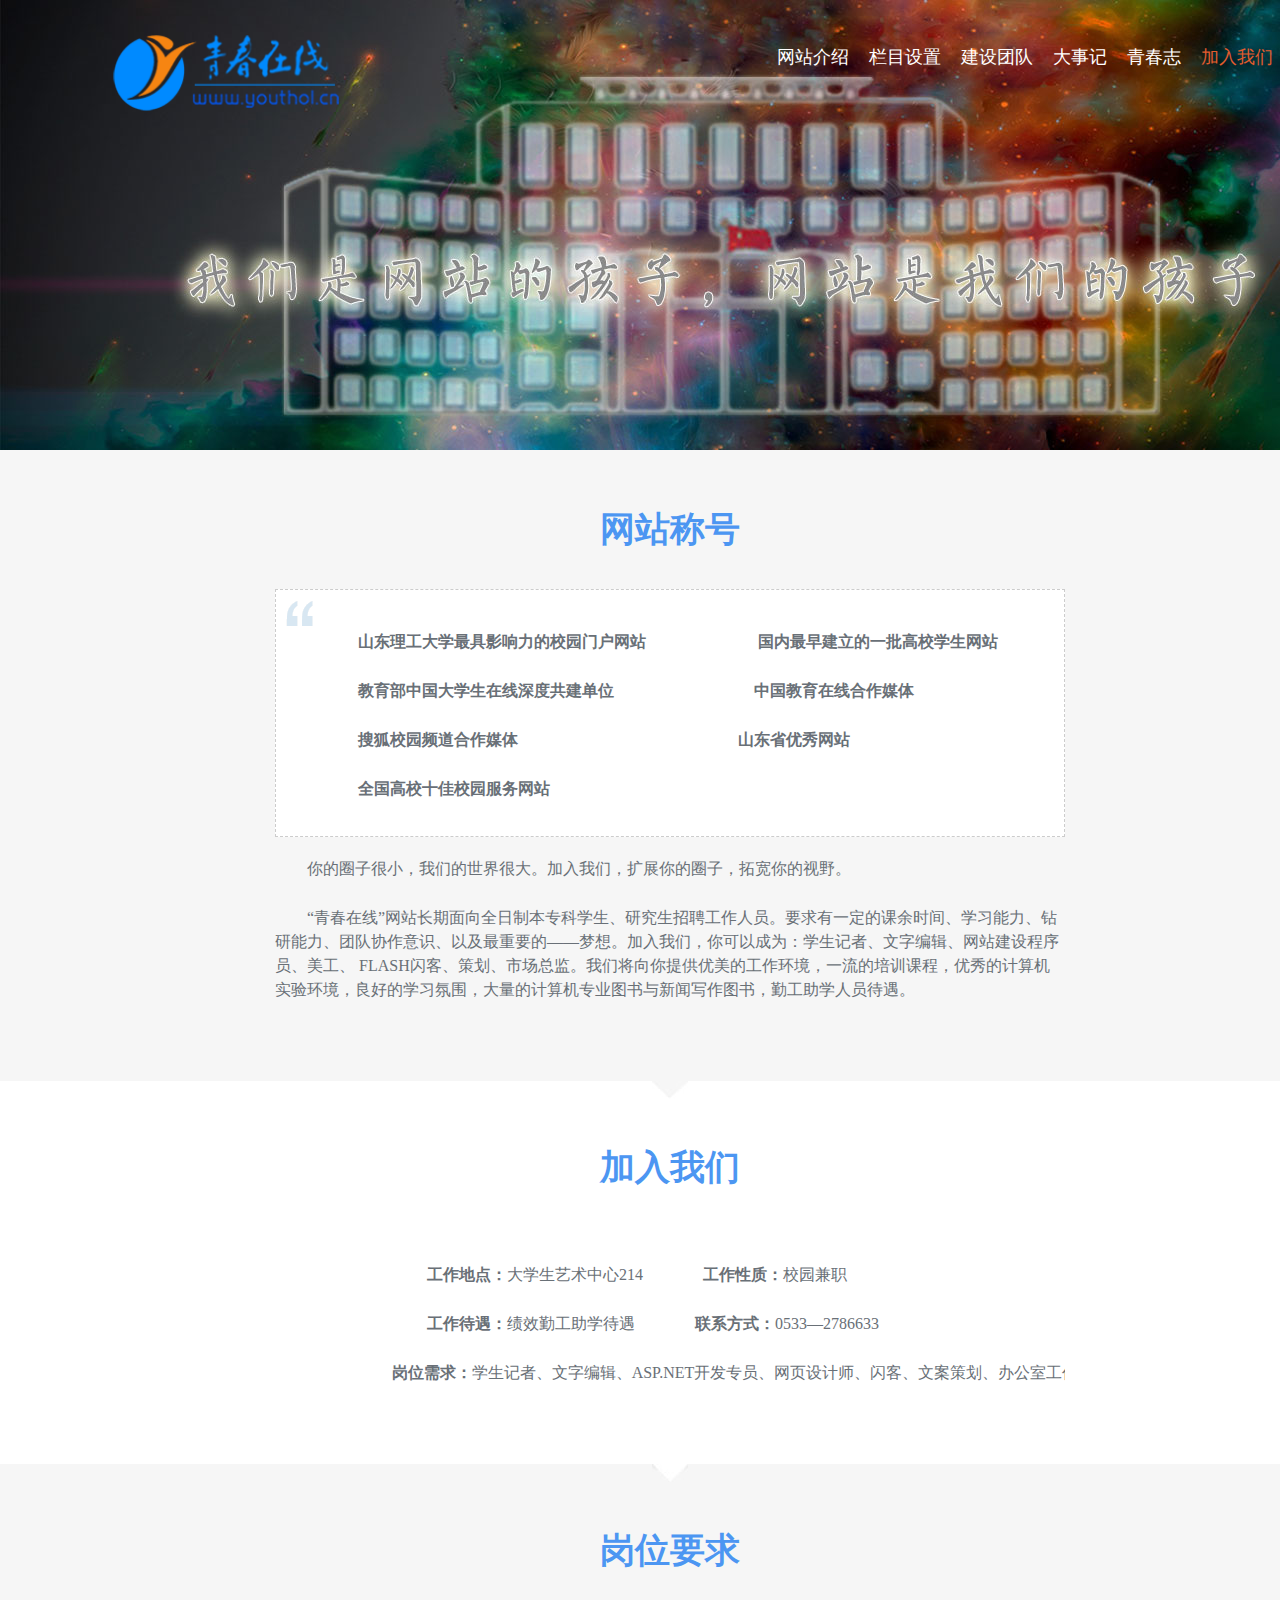
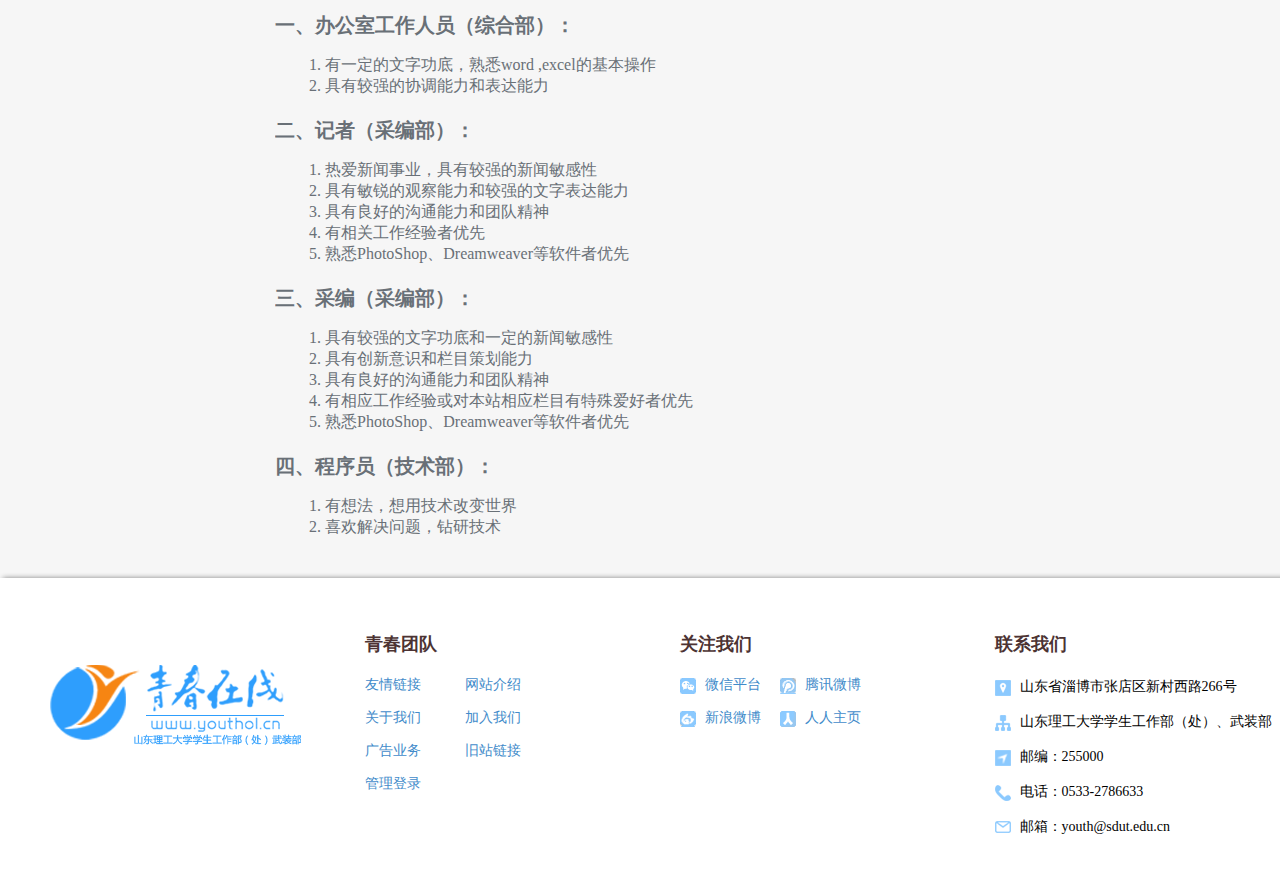
==== joinus.html @ 36d68571 "first commit" ====
<!DOCTYPE html>
<html lang="en">

<head>
    <meta charset="UTF-8">
    <title>关于我们-加入我们</title>
    <meta name="viewport" content="width=device-width">
    <link rel="stylesheet" type="text/css" href="css/common.css">
    <link rel="stylesheet" type="text/css" href="css/jieshao.css">
    <link rel="stylesheet" type="text/css" href="css/join.css">
    <link rel="stylesheet" type="text/css" href="css/jquery.webui-popover.min.css">
    <link rel="stylesheet" type="text/css" href="css/footer.css">
    <script src="js/jquery-1.11.3.min.js"></script>
    <script src="js/jquery.webui-popover.min.js"></script>
</head>

<body>
    <div class="head">
        <div class="logo">
            <a href="http://www.youthol.cn">
                <img src="images/logo.png" height="76" width="226">
            </a>
        </div>
        <div class="nav">
            <ul>
                <li><a href="index.html">网站介绍</a></li>
                <li><a href="lanmu.html">栏目设置</a></li>
                <li><a href="jianshe.html">建设团队</a></li>
                <li><a href="timeline.html">大事记</a></li>
                <li><a href="http://youthol.cn/hello/qcz/index.aspx">青春志</a></li>
                <li><a href="joinus.html" class="active">加入我们</a></li>
            </ul>
        </div>
    </div>
    <div class="content">
        <div class="content-con">
            <h1 align="center">网站称号</h1>
            <br>
            <br>
            <blockquote>
                <p>
                    <b>山东理工大学最具影响力的校园门户网站</b>&nbsp;&nbsp;&nbsp;&nbsp;&nbsp;&nbsp;&nbsp;&nbsp;&nbsp;&nbsp;&nbsp;&nbsp;&nbsp;&nbsp;&nbsp;&nbsp;&nbsp;&nbsp;&nbsp;&nbsp;&nbsp;&nbsp;&nbsp;&nbsp;&nbsp;&nbsp;&nbsp;&nbsp;<b>国内最早建立的一批高校学生网站</b>
                </p>
                <p>
                    <b>教育部中国大学生在线深度共建单位</b>&nbsp;&nbsp;&nbsp;&nbsp;&nbsp;&nbsp;&nbsp;&nbsp;&nbsp;&nbsp;&nbsp;&nbsp;&nbsp;&nbsp;&nbsp;&nbsp;&nbsp;&nbsp;&nbsp;&nbsp;&nbsp;&nbsp;&nbsp;&nbsp;&nbsp;&nbsp;&nbsp;&nbsp;&nbsp;&nbsp;&nbsp;&nbsp;&nbsp;&nbsp;&nbsp;<b>中国教育在线合作媒体</b>
                </p>
                <p>
                    <b>搜狐校园频道合作媒体</b>&nbsp;&nbsp;&nbsp;&nbsp;&nbsp;&nbsp;&nbsp;&nbsp;&nbsp;&nbsp;&nbsp;&nbsp;&nbsp;&nbsp;&nbsp;&nbsp;&nbsp;&nbsp;&nbsp;&nbsp;&nbsp;&nbsp;&nbsp;&nbsp;&nbsp;&nbsp;&nbsp;&nbsp;&nbsp;&nbsp;&nbsp;&nbsp;&nbsp;&nbsp;&nbsp;&nbsp;&nbsp;&nbsp;&nbsp;&nbsp;&nbsp;&nbsp;&nbsp;&nbsp;&nbsp;&nbsp;&nbsp;&nbsp;&nbsp;&nbsp;&nbsp;&nbsp;&nbsp;&nbsp;&nbsp;<b>山东省优秀网站</b>
                </p>
                <p>
                    <b>全国高校十佳校园服务网站</b>
                </p>
            </blockquote>
            <p>
                你的圈子很小，我们的世界很大。加入我们，扩展你的圈子，拓宽你的视野。
            </p>
            <p>
                “青春在线”网站长期面向全日制本专科学生、研究生招聘工作人员。要求有一定的课余时间、学习能力、钻研能力、团队协作意识、以及最重要的——梦想。加入我们，你可以成为：学生记者、文字编辑、网站建设程序员、美工、 FLASH闪客、策划、市场总监。我们将向你提供优美的工作环境，一流的培训课程，优秀的计算机实验环境，良好的学习氛围，大量的计算机专业图书与新闻写作图书，勤工助学人员待遇。
            </p>
        </div>
        <br>
        <br>
        <br>
    </div>
    <div class="trigon-1"></div>
    <div class="content bgcolor">
        <div class="content-con margin-reduce">
            <h1 align="center">加入我们</h1>
            <br>
            <br>
            <div class="introduce" style="width:920px;">
                <br>
                <br>
                <p style="margin-left: 120px;">
                    <b>工作地点：</b>大学生艺术中心214&nbsp;&nbsp;&nbsp;&nbsp;&nbsp;&nbsp;&nbsp;&nbsp;&nbsp;&nbsp;&nbsp;&nbsp;&nbsp;&nbsp;
                    <b>工作性质：</b>校园兼职
                </p>
                <p style="margin-left: 120px;">
                    <b>工作待遇：</b>绩效勤工助学待遇&nbsp;&nbsp;&nbsp;&nbsp;&nbsp;&nbsp;&nbsp;&nbsp;&nbsp;&nbsp;&nbsp;&nbsp;&nbsp;&nbsp;
                    <b>联系方式：</b>0533—2786633
                </p>
                <p align="center">
                    <b>岗位需求：</b>学生记者、文字编辑、ASP.NET开发专员、网页设计师、闪客、文案策划、办公室工作人员
                </p>
            </div>
        </div>
        <br>
        <br>
        <br>
    </div>
    <div class="trigon-2"></div>
    <div class="content">
        <div class="content-con margin-reduce">
            <h1 align="center">岗位要求</h1>
            <br>
            <br>
            <p class="bigfont no-text-indent no-margin-bottom">
                <b>一、办公室工作人员（综合部）：</b>
            </p>
            <ol class="list">
                <li>有一定的文字功底，熟悉word ,excel的基本操作</li>
                <li>具有较强的协调能力和表达能力</li>
            </ol>
            <br>
            <p class="bigfont no-text-indent no-margin-bottom">
                <b>二、记者（采编部）：</b>
            </p>
            <ol class="list">
                <li>热爱新闻事业，具有较强的新闻敏感性</li>
                <li>具有敏锐的观察能力和较强的文字表达能力</li>
                <li>具有良好的沟通能力和团队精神</li>
                <li>有相关工作经验者优先</li>
                <li>熟悉PhotoShop、Dreamweaver等软件者优先</li>
            </ol>
            <br>
            <p class="bigfont no-text-indent no-margin-bottom">
                <b>三、采编（采编部）：</b>
            </p>
            <ol class="list">
                <li>具有较强的文字功底和一定的新闻敏感性</li>
                <li>具有创新意识和栏目策划能力</li>
                <li>具有良好的沟通能力和团队精神</li>
                <li>有相应工作经验或对本站相应栏目有特殊爱好者优先</li>
                <li>熟悉PhotoShop、Dreamweaver等软件者优先</li>
            </ol>
            <br>
             <p class="bigfont no-text-indent no-margin-bottom">
                <b>四、程序员（技术部）：</b>
            </p>
            <ol class="list">
                <li>有想法，想用技术改变世界</li>
                <li>喜欢解决问题，钻研技术</li>
            </ol>
           
        </div>
    </div>
    
    <div id="largeContent" style="display:none;">
        <!--校内友情链接-->
        <div class="xiaonei">
            <ul>
                <li><a href="http://www.sdut.edu.cn/" target="_blank">山东理工大学</a></li>
                <li><a href="http://jwch.sdut.edu.cn/" target="_blank">教务处</a></li>
                <li><a href="http://yjsh.sdut.edu.cn/index.html" target="_blank">研究生处</a></li>
                <li><a href="http://dag.sdut.edu.cn/" target="_blank">档案馆</a></li>
                <li><a href="http://news.sdut.edu.cn/" target="_blank">山东理工大学报</a></li>
                <li><a href="http://lgrt.sdut.edu.cn/Default.aspx" target="_blank">校广播电视台</a></li>
                <li><a href="http://lgjy.sdut.edu.cn/" target="_blank">理工家园</a></li>
                <li><a href="http://lgwindow.sdut.edu.cn/" target="_blank">理工视窗</a></li>
                <li><a href="http://lgqn.sdut.edu.cn/" target="_blank">理工青年</a></li>
                <li><a href="http://www.wdou.cn/" target="_blank">网兜网</a></li>
                <li><a href="http://xy.sdut.edu.cn/" target="_blank">校友网</a></li>
                <li style="display:none"><a href="http://youthol.top/" target="_blank" name="绿岛之北 青春之美">绿岛之北 青春之美</a></li>
            </ul>
        </div>
        <!--校外友情链接-->
        <div class="xiaowai">
            <ul>
                <li><a href="http://www.univs.cn/" target="_blank">中国大学生在线</a></li>
                <li><a href="http://www.eol.cn/" target="_blank">中国教育在线</a></li>
                <li><a href="http://www.cyol.net/" target="_blank">中青在线</a></li>
                <li><a href="http://www.youth.cn/" target="_blank">中国青年网</a></li>
                <li><a href="http://www.sdxxgqt.com/" target="_blank">省学联</a></li>
                <li><a href="http://www.gfbzb.gov.cn/" target="_blank">全国征兵网</a></li>
            </ul>
        </div>
    </div>
    <div class="footer">
        <div class="cont">
            <div class="entry-con">
                <a href="http://www.youthol.cn">
                    <img src="images/logo2.png" height="80" width="251">
                </a>
            </div>
            <div class="entry-con">
                <h3 class="titl">青春团队</h3>
                <ul>
                    <li>
                        <a href="javascript:void(0);" target="_blank" id="youqing">友情链接</a>
                    </li>
                    <li>
                        <a href="http://youthol.cn/guanyu/jieshao.html" target="_blank">网站介绍</a>
                    </li>
                    <li>
                        <a href="http://youthol.cn/guanyu/jieshao.html" target="_blank">关于我们</a>
                    </li>
                    <li>
                        <a href="http://youthol.cn/guanyu/jiaru.html" target="_blank">加入我们</a>
                    </li>
                    <li>
                        <a href="http://youthol.cn/topic/aboutus/ggyw.html" target="_blank">广告业务</a>
                    </li>
                    <li>
                        <a href="http://youthol.cn/hello/old.aspx" target="_blank">旧站链接</a>
                    </li>
                    <li>
                        <a href="http://youthol.cn/youthpages/mobileLoginbar.aspx" target="_blank">管理登录</a>
                    </li>
                </ul>
            </div>
            <div class="entry-con">
                <h3 class="titl">关注我们</h3>
                <ul>
                    <li id="weixin">
                        <a href="http://weixin.sogou.com/gzh?openid=oIWsFtxqw8JlpI_wckxW0fnvNBZw" target="_blank">
                            <span class="footericon weixin"></span> 微信平台
                        </a>
                    </li>
                    <li>
                        <a href="http://t.qq.com/youthol-cn" target="_blank">
                            <span class="footericon tweibo"></span> 腾讯微博
                        </a>
                    </li>
                    <li>
                        <a href="http://weibo.com/p/1006062133884844" target="_blank">
                            <span class="footericon xweibo"></span> 新浪微博
                        </a>
                    </li>
                    <li>
                        <a href="http://page.renren.com/601550596" target="_blank">
                            <span class="footericon renren"></span> 人人主页
                        </a>
                    </li>
                </ul>
            </div>
            <div class="entry-con">
                <h3 class="titl">联系我们</h3>
                <ul>
                    <li>
                        <span class="footericon address"></span> 山东省淄博市张店区新村西路266号
                    </li>
                    <li>
                        <span class="footericon belong"></span> 山东理工大学学生工作部（处）、武装部
                    </li>
                    <li>
                        <span class="footericon postcode"></span> 邮编：255000
                    </li>
                    <li>
                        <span class="footericon telephone"></span> 电话：0533-2786633
                    </li>
                    <li>
                        <span class="footericon email"></span> 邮箱：youth@sdut.edu.cn
                    </li>
                </ul>
            </div>
        </div>
    </div>
    <script type="text/javascript">
    $(function() {
        /*
          footer
        */
        $('#weixin').webuiPopover({
            trigger: 'hover',
            title: '扫描二维码关注“青春在线”',
            content: '<img src="http://www.youthol.cn/hello/img/wxcode.jpg" />',
            animation: 'pop',
            multi: false,
            closeable: true
        });

        var largeContent = $('#largeContent').html();
        $('#youqing').webuiPopover({
            trigger: 'hover',
            title: '友情链接',
            content: largeContent,
            width: "50%",
            height: "150",
            placement: 'right',
            animation: 'pop',
            multi: false,
            closeable: true,
            type: 'html'
        });

    });
    </script>
</body>

</html>
---- css/common.css ----
*{
	margin: 0;
	padding: 0;
}
body{
	font-family: "Comic Sans MS", cursive, "Microsoft Yahei";
	/*background-color: #f6f6f6;*/
}
a{
	text-decoration: none;
}
img{
	border: 0;
}
p{
	line-height: 1.5em;
}
.head{
	width: 100%;
	height: 450px;
	background: url(../images/banner.jpg) no-repeat;
	min-width: 1340px;
	/*background-size: cover;*/
	overflow: hidden;
}
.logo{
	float: left;
	margin-left: 113px;
	margin-top: 35px;
	
}
.nav{
	margin-top: 35px;
	margin-right: 57px;	
	float: right;
	color: #fff;
}
.nav li{
	list-style: none;
	float: left;
	padding: 10px;
	color: #fff;
}
.nav li a{
	color: #fff;
	font-size: 18px;
}
.nav li a:hover{
	color: #e25c2d;
	font-size: 20px;
}
a.active{
	color: #e25c2d!important;
}
a.color{
	color: #3333ff;
}
a.color:hover{
	text-decoration: underline;
}
/**/
.clearfix{
	clear: both;
}
/**/
hr{
	margin-left: 35px;
    width: 600px;
    border-top: 4px solid #eee;
    border-left: 0;
    border-radius: 2px;
}
p.indentation{
	text-indent: 2em;
}
p.doubleindentation{
	text-indent: 4em;
}
.title{
	color: #e92b2b;
}
.footer{
    width: 100%;
    height: auto;
    margin-top: 40px;
    background: #FFF;
    padding-bottom: 50px;
    -moz-box-shadow: 0px -3px 5px -3px #828282;
    -webkit-box-shadow: 0px -3px 5px -3px #828282;
    -o-box-shadow: 0px -3px 5px -3px #828282;
    box-shadow: 0px -3px 5px -3px #828282;
    overflow: hidden;
    min-width: 1340px;
}
.cont{
    width: 1260px;
    margin: 0 auto;
    padding-left: 10px;
    padding-right: 10px;
    overflow: hidden;
}
.entry-con{
    width: 295px;
    float: left;
    padding-left: 10px;
    padding-right: 10px;
}
.footer .cont  div:nth-child(1) {
    margin-top: 87px;
}
.footer .cont  div:nth-child(n+2) {
    margin-top: 54px;
}
.footer .titl{
    font-size: 18px;
    color: #4C3333;
}
.footer .cont  div:nth-child(n+1) ul {
    height: auto;
    margin-top: 5px;
    list-style: none;
}
.footer .cont  div:nth-child(n+1) ul li{
    width: 100px;
    height: auto;
    float: left;
    font-size: 14px;
    margin-top: 15px;
    cursor: pointer;
    -webkit-transition: all 0.1s ease-in-out;
    -moz-transition: all 0.1s ease-in-out;
    -ms-transition: all 0.1s ease-in-out;
    -o-transition: all 0.1s ease-in-out;
    transition: all 0.1s ease-in-out;
    list-style: none;
}
.footer .cont  div:nth-child(n+1) ul li a{
    color: #428bca;
}
.footer .cont  div:nth-child(n+1) ul li a:hover{
    margin-left: -3px;
    -webkit-transition: all 0.3s ease-in-out;
    -moz-transition: all 0.3s ease-in-out;
    -ms-transition: all 0.3s ease-in-out;
    -o-transition: all 0.3s ease-in-out;
    transition: all 0.3s ease-in-out;
}
.footer .footericon{
    display: inline-block;
    width: 16px;
    height: 16px;
    background-image: url(../images/footer.png);
    background-repeat: no-repeat;
    background-position: 0px 0px;
    vertical-align: middle;
    padding-right: 5px;
}
.footer .tweibo {
    background-position: 0px -47px;
}
.footer .xweibo {
    background-position: 0px -16px;
}
.footer .renren {
    background-position: 0px -31px;
}
.footer .cont  div:nth-last-child(1) ul li {
    width: 100%;
    height: auto;
    float: left;
    font-family: "微软雅黑";
    font-size: 14px;
    margin-top: 15px;
    padding-top: 2px;
    vertical-align: middle;
}
.footer .cont  div:nth-last-child(1) ul li:hover{
    margin-left: -3px;
    -webkit-transition: all 0.3s ease-in-out;
    -moz-transition: all 0.3s ease-in-out;
    -ms-transition: all 0.3s ease-in-out;
    -o-transition: all 0.3s ease-in-out;
    transition: all 0.3s ease-in-out;
}

.footer .address {
    background-position: 0px -62px;
}
.footer .belong {
    background-position: 0px -78px;
}
.footer .postcode {
    background-position: 0px -94px;
}
.footer .telephone {
    background-position: 0px -110px;
}
.footer .email {
    background-position: 0px -126px;
}
.webui-popover-content .xiaonei, .webui-popover-content .xiaowai {
    height: 60px;
}
.webui-popover-content ul li {
    float: left;
    padding: 3px 8px;
}
.xiaowai ul li a,.xiaonei ul  li a{
    color: #428bca;  
    font-size: 14px;
    
}
.xiaowai ul li a:hover,.xiaonei ul  li a:hover{
    color: #fff;
    background-color: #b87133;
}
.webui-popover-content ul li{
    list-style: none;
}

/*放到最后布局正常*/
.logo a img:hover,.entry-con a img:hover{
    -webkit-animation: tada 1s .2s ease both;
    -moz-animation: tada 1s .2s ease both;}
    @-webkit-keyframes tada{0%{-webkit-transform:scale(1);}
    10%, 20%{-webkit-transform:scale(0.9) rotate(-3deg);}
    30%, 50%, 70%, 90%{-webkit-transform:scale(1.1) rotate(3deg);}
    40%, 60%, 80%{-webkit-transform:scale(1.1) rotate(-3deg);}
    100%{-webkit-transform:scale(1) rotate(0);}}
    @-moz-keyframes tada{0%{-moz-transform:scale(1);}
    10%, 20%{-moz-transform:scale(0.9) rotate(-3deg);}
    30%, 50%, 70%, 90%{-moz-transform:scale(1.1) rotate(3deg);}
    40%, 60%, 80%{-moz-transform:scale(1.1) rotate(-3deg);}
    100%{-moz-transform:scale(1) rotate(0);}}
}
---- css/jieshao.css ----
.content {
    width: 100%;
    background-color: #f6f6f6;
    overflow: hidden;
    min-width: 1340px;
}

.content-con {
    width: 790px;
    margin: 56px auto 0 auto;
    overflow: hidden;
    color: #697077;
}

.content-con h1 {
    color: #4c96f2;
    font-size: 35px;
}

.content-con p {
    text-indent: 2em;
    margin-bottom: 25px;
}

.trigon-1 {
    width: 100%;
    height: 18px;
    background: url(../images/trigon.jpg) no-repeat center center;
    background-color: #fff;
    min-width: 1340px;
}

.video {
    float: left;
    /*width: 330px;
	height: 260px;*/
    /*background-color: red;*/
}

.bgcolor {
    background-color: #fff;
}

.margin-reduce {
    margin: 45px auto 0 auto;
}

.introduce {
    float: left;
    /*width: 620px;
	margin-left: 40px;*/
}

.introduce p {
    text-indent: 2em;
}

.trigon-2 {
    width: 100%;
    height: 18px;
    background: url(../images/trigon2.jpg) no-repeat center center;
    background-color: #f6f6f6;
    min-width: 1340px;
}

.no-text-indent {
    text-indent: 0!important;
}

.dropdown {
    position: absolute;
    right: 486px;
    /* top: 6px;*/
    display: inline-block;
    padding: 6px 12px;
    top: -5px;
    font-size: 14px;
    font-weight: 400;
    /*line-height: 1.42857143;*/
    text-align: center;
    white-space: nowrap;
    vertical-align: middle;
    cursor: pointer;
    border: 1px solid transparent;
    border-radius: 4px;
    color: #fff;
    background-color: #5bc0de;
    border-color: #46b8da;
}
.bigfont {
    font-size: 20px;
}

.subbigfont {
    font-size: 18px;
}

ol.list {
    padding-left: 50px;
    padding-top: 15px;
}

.no-margin-bottom {
    margin-bottom: 0!important;
}
.article1 + [data-readmore-toggle],.article2 + [data-readmore-toggle],.article3 + [data-readmore-toggle],.article4 + [data-readmore-toggle]{
	color: #4c96f2;
	text-align: center;
	font-size: 24px;
}
.footer{
    width: 100%;
    height: auto;
    margin-top: 40px;
    background: #FFF;
    padding-bottom: 50px;
    -moz-box-shadow: 0px -3px 5px -3px #828282;
    -webkit-box-shadow: 0px -3px 5px -3px #828282;
    -o-box-shadow: 0px -3px 5px -3px #828282;
    box-shadow: 0px -3px 5px -3px #828282;
    overflow: hidden;
    min-width: 1340px;
}
.cont{
    width: 1260px;
    margin: 0 auto;
    padding-left: 10px;
    padding-right: 10px;
    overflow: hidden;
}
.entry-con{
    width: 295px;
    float: left;
    padding-left: 10px;
    padding-right: 10px;
}
.footer .cont  div:nth-child(1) {
    margin-top: 87px;
}
.footer .cont  div:nth-child(n+2) {
    margin-top: 54px;
}
.footer .titl{
    font-size: 18px;
    color: #4C3333;
}
.footer .cont  div:nth-child(n+1) ul {
    height: auto;
    margin-top: 5px;
    list-style: none;
}
.footer .cont  div:nth-child(n+1) ul li{
    width: 100px;
    height: auto;
    float: left;
    font-size: 14px;
    margin-top: 15px;
    cursor: pointer;
    -webkit-transition: all 0.1s ease-in-out;
    -moz-transition: all 0.1s ease-in-out;
    -ms-transition: all 0.1s ease-in-out;
    -o-transition: all 0.1s ease-in-out;
    transition: all 0.1s ease-in-out;
    list-style: none;
}
.footer .cont  div:nth-child(n+1) ul li a{
    color: #428bca;
}
.footer .cont  div:nth-child(n+1) ul li a:hover{
    margin-left: -3px;
    -webkit-transition: all 0.3s ease-in-out;
    -moz-transition: all 0.3s ease-in-out;
    -ms-transition: all 0.3s ease-in-out;
    -o-transition: all 0.3s ease-in-out;
    transition: all 0.3s ease-in-out;
}
.footer .footericon{
    display: inline-block;
    width: 16px;
    height: 16px;
    background-image: url(../images/footer.png);
    background-repeat: no-repeat;
    background-position: 0px 0px;
    vertical-align: middle;
    padding-right: 5px;
}
.footer .tweibo {
    background-position: 0px -47px;
}
.footer .xweibo {
    background-position: 0px -16px;
}
.footer .renren {
    background-position: 0px -31px;
}
.footer .cont  div:nth-last-child(1) ul li {
    width: 100%;
    height: auto;
    float: left;
    font-family: "微软雅黑";
    font-size: 14px;
    margin-top: 15px;
    padding-top: 2px;
    vertical-align: middle;
}
.footer .cont  div:nth-last-child(1) ul li:hover{
    margin-left: -3px;
    -webkit-transition: all 0.3s ease-in-out;
    -moz-transition: all 0.3s ease-in-out;
    -ms-transition: all 0.3s ease-in-out;
    -o-transition: all 0.3s ease-in-out;
    transition: all 0.3s ease-in-out;
}

.footer .address {
    background-position: 0px -62px;
}
.footer .belong {
    background-position: 0px -78px;
}
.footer .postcode {
    background-position: 0px -94px;
}
.footer .telephone {
    background-position: 0px -110px;
}
.footer .email {
    background-position: 0px -126px;
}
.webui-popover-content .xiaonei, .webui-popover-content .xiaowai {
    height: 60px;
}
.webui-popover-content ul li {
    float: left;
    padding: 3px 8px;
}
.xiaowai ul li a,.xiaonei ul  li a{
    color: #428bca;  
    font-size: 14px;
    
}
.xiaowai ul li a:hover,.xiaonei ul  li a:hover{
    color: #fff;
    background-color: #b87133;
}
.webui-popover-content ul li{
    list-style: none;
}
---- css/join.css ----
body{
	background-color: #f6f6f6;
}
blockquote{
	border-left: 4px solid #DDD;
   /* color: #777;*/
    background: url(../images/icon_quote_s.gif) #fff 10px 10px no-repeat;
    padding: 40px 0px 10px 50px;
    border: 1px dashed #ccc;
    margin-bottom: 20px;
}
---- css/footer.css ----
.footer{
    width: 100%;
    height: auto;
    margin-top: 40px;
    background: #FFF;
    padding-bottom: 50px;
    -moz-box-shadow: 0px -3px 5px -3px #828282;
    -webkit-box-shadow: 0px -3px 5px -3px #828282;
    -o-box-shadow: 0px -3px 5px -3px #828282;
    box-shadow: 0px -3px 5px -3px #828282;
    overflow: hidden;
    min-width: 1340px;
}
.cont{
    width: 1260px;
    margin: 0 auto;
    padding-left: 10px;
    padding-right: 10px;
    overflow: hidden;
}
.entry-con{
    width: 295px;
    float: left;
    padding-left: 10px;
    padding-right: 10px;
}
.footer .cont  div:nth-child(1) {
    margin-top: 87px;
}
.footer .cont  div:nth-child(n+2) {
    margin-top: 54px;
}
.footer .titl{
    font-size: 18px;
    color: #4C3333;
}
.footer .cont  div:nth-child(n+1) ul {
    height: auto;
    margin-top: 5px;
    list-style: none;
}
.footer .cont  div:nth-child(n+1) ul li{
    width: 100px;
    height: auto;
    float: left;
    font-size: 14px;
    margin-top: 15px;
    cursor: pointer;
    -webkit-transition: all 0.1s ease-in-out;
    -moz-transition: all 0.1s ease-in-out;
    -ms-transition: all 0.1s ease-in-out;
    -o-transition: all 0.1s ease-in-out;
    transition: all 0.1s ease-in-out;
    list-style: none;
}
.footer .cont  div:nth-child(n+1) ul li a{
    color: #428bca;
}
.footer .cont  div:nth-child(n+1) ul li a:hover{
    margin-left: -3px;
    -webkit-transition: all 0.3s ease-in-out;
    -moz-transition: all 0.3s ease-in-out;
    -ms-transition: all 0.3s ease-in-out;
    -o-transition: all 0.3s ease-in-out;
    transition: all 0.3s ease-in-out;
}
.footer .footericon{
    display: inline-block;
    width: 16px;
    height: 16px;
    background-image: url(../images/footer.png);
    background-repeat: no-repeat;
    background-position: 0px 0px;
    vertical-align: middle;
    padding-right: 5px;
}
.footer .tweibo {
    background-position: 0px -47px;
}
.footer .xweibo {
    background-position: 0px -16px;
}
.footer .renren {
    background-position: 0px -31px;
}
.footer .cont  div:nth-last-child(1) ul li {
    width: 100%;
    height: auto;
    float: left;
    font-family: "微软雅黑";
    font-size: 14px;
    margin-top: 15px;
    padding-top: 2px;
    vertical-align: middle;
}
.footer .cont  div:nth-last-child(1) ul li:hover{
    margin-left: -3px;
    -webkit-transition: all 0.3s ease-in-out;
    -moz-transition: all 0.3s ease-in-out;
    -ms-transition: all 0.3s ease-in-out;
    -o-transition: all 0.3s ease-in-out;
    transition: all 0.3s ease-in-out;
}

.footer .address {
    background-position: 0px -62px;
}
.footer .belong {
    background-position: 0px -78px;
}
.footer .postcode {
    background-position: 0px -94px;
}
.footer .telephone {
    background-position: 0px -110px;
}
.footer .email {
    background-position: 0px -126px;
}
.webui-popover-content .xiaonei, .webui-popover-content .xiaowai {
    height: 60px;
}
.webui-popover-content ul li {
    float: left;
    padding: 3px 8px;
}
.xiaowai ul li a,.xiaonei ul  li a{
    color: #428bca;  
    font-size: 14px;
    
}
.xiaowai ul li a:hover,.xiaonei ul  li a:hover{
    color: #fff;
    background-color: #b87133;
}
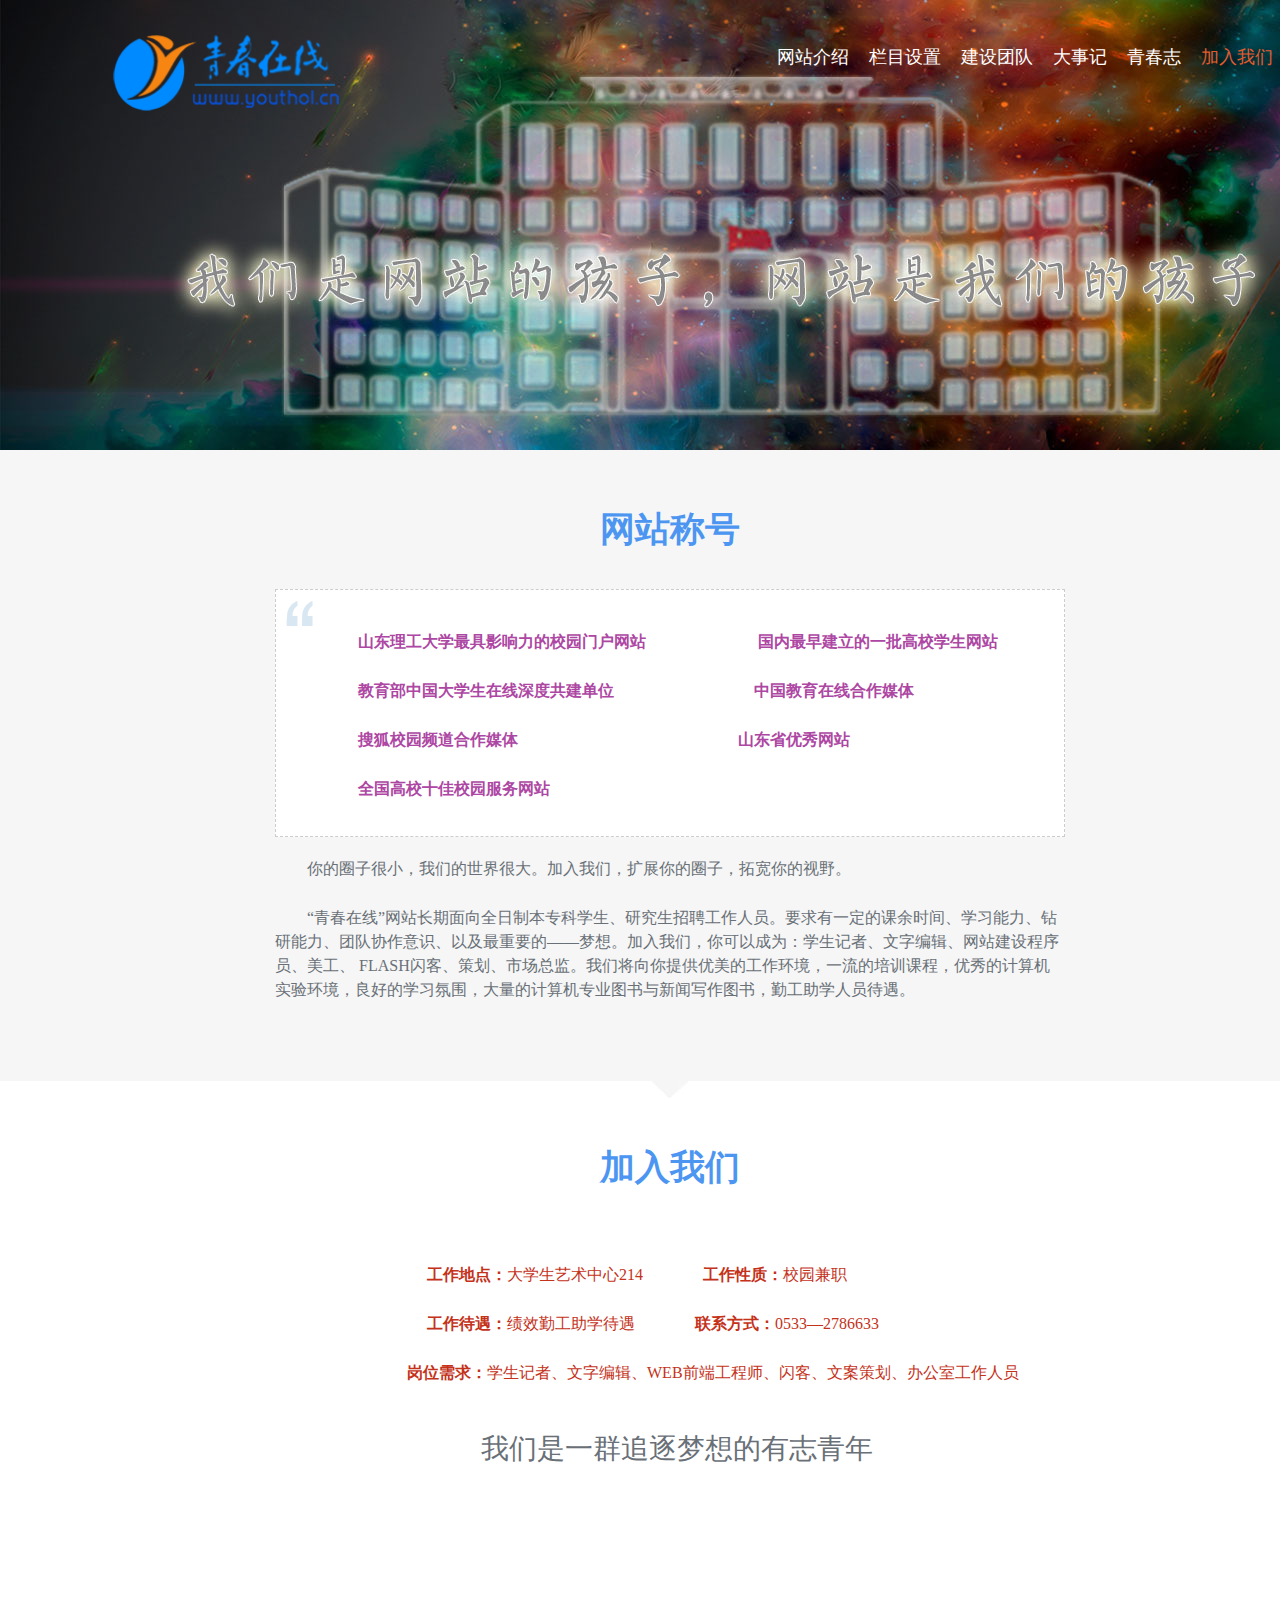
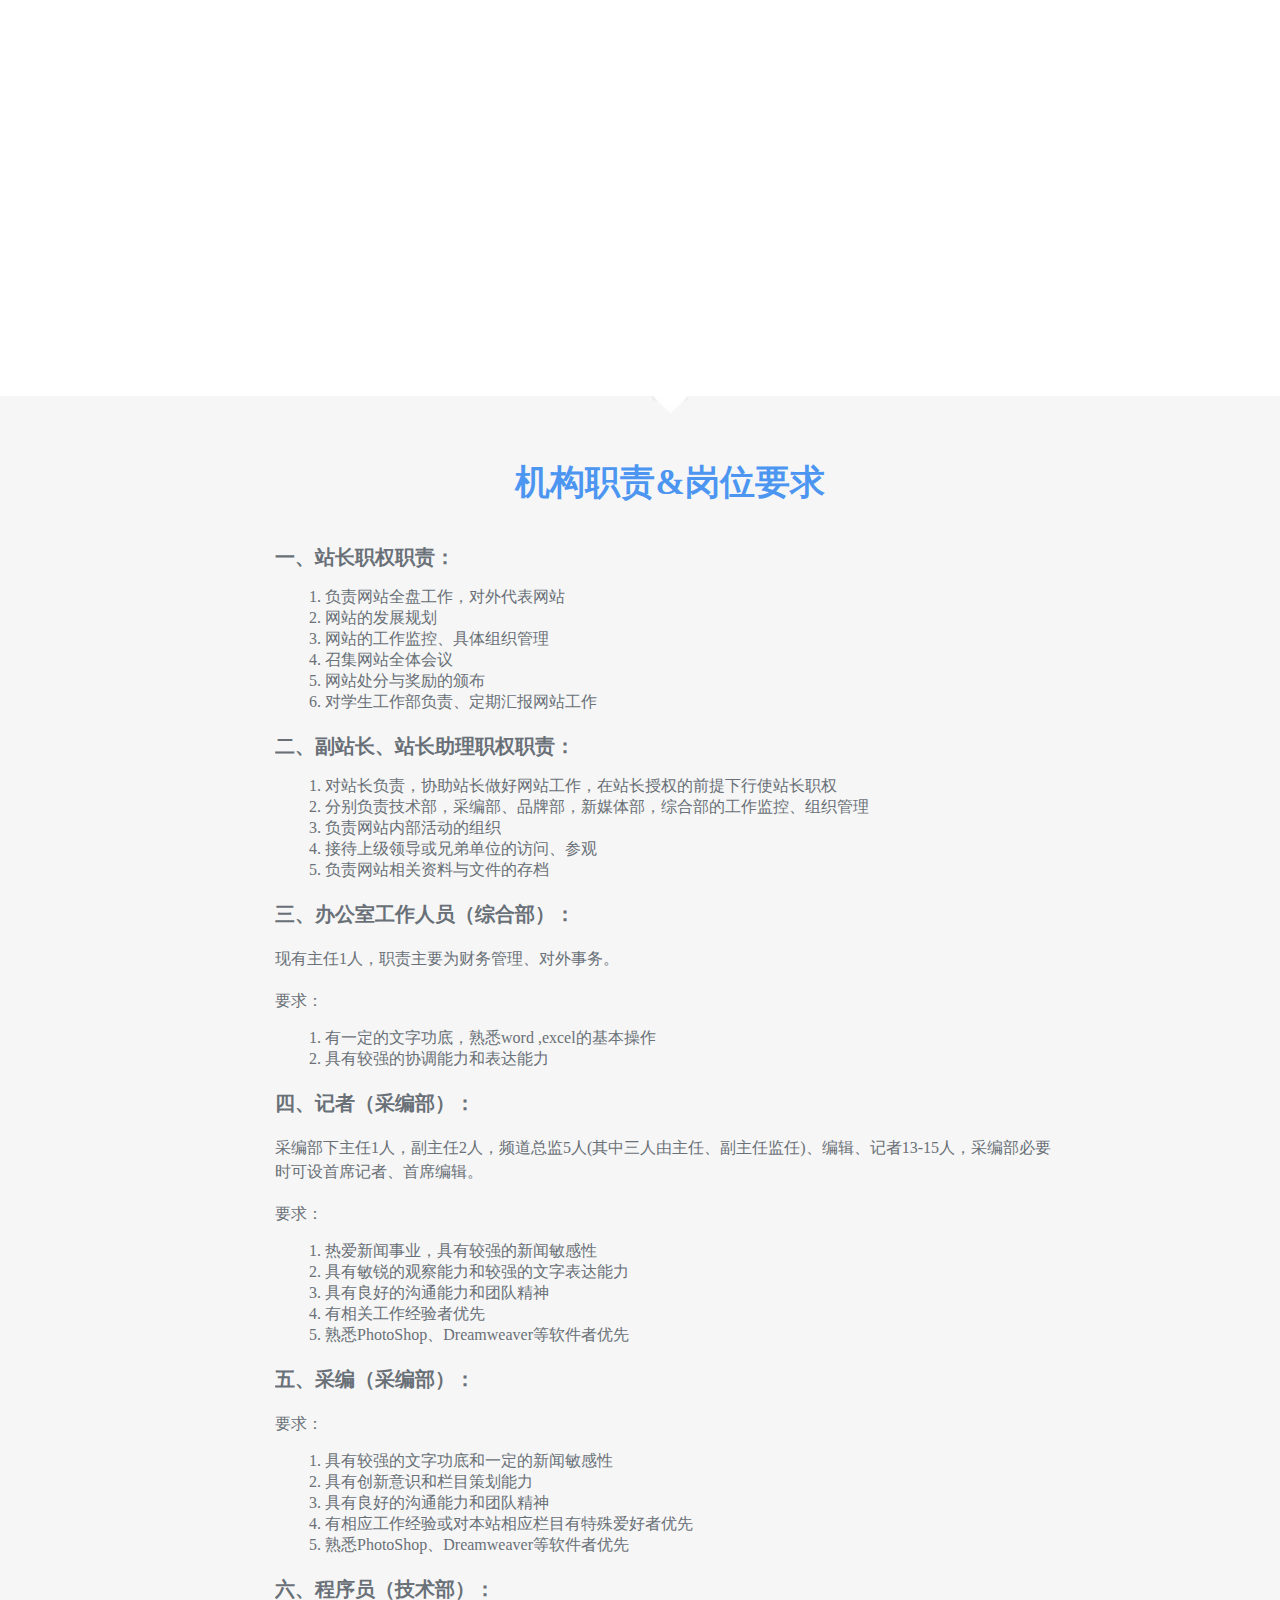
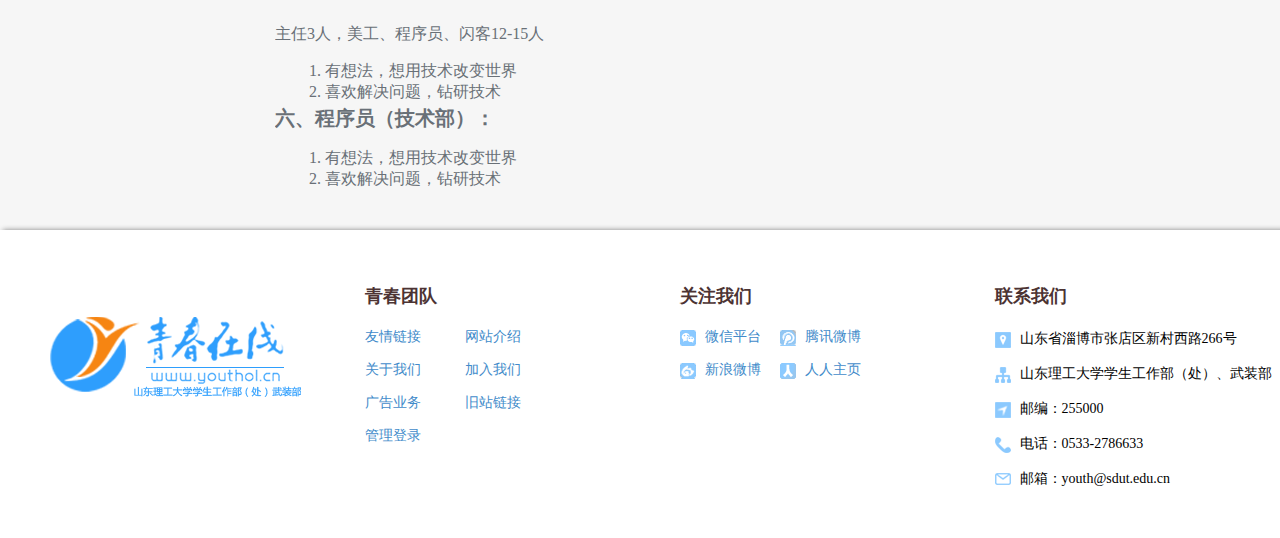
==== commit 2628c6ad: "first commit" ====
--- a/joinus.html
+++ b/joinus.html
@@ -10,6 +10,7 @@
     <link rel="stylesheet" type="text/css" href="css/join.css">
     <link rel="stylesheet" type="text/css" href="css/jquery.webui-popover.min.css">
     <link rel="stylesheet" type="text/css" href="css/footer.css">
+    <link rel="stylesheet" type="text/css" href="css/us.css">
     <script src="js/jquery-1.11.3.min.js"></script>
     <script src="js/jquery.webui-popover.min.js"></script>
 </head>
@@ -68,7 +69,7 @@
             <h1 align="center">加入我们</h1>
             <br>
             <br>
-            <div class="introduce" style="width:920px;">
+            <div class="introduce" style="width:920px;color: #C4321A;">
                 <br>
                 <br>
                 <p style="margin-left: 120px;">
@@ -79,23 +80,59 @@
                     <b>工作待遇：</b>绩效勤工助学待遇&nbsp;&nbsp;&nbsp;&nbsp;&nbsp;&nbsp;&nbsp;&nbsp;&nbsp;&nbsp;&nbsp;&nbsp;&nbsp;&nbsp;
                     <b>联系方式：</b>0533—2786633
                 </p>
-                <p align="center">
-                    <b>岗位需求：</b>学生记者、文字编辑、ASP.NET开发专员、网页设计师、闪客、文案策划、办公室工作人员
-                </p>
-            </div>
-        </div>
-        <br>
-        <br>
-        <br>
+                <p style="margin-left: 100px;">
+                    <b>岗位需求：</b>学生记者、文字编辑、WEB前端工程师、闪客、文案策划、办公室工作人员
+                </p>
+                <br>
+                <p style="font-size: 28px;margin-left: 150px;color: #697077;">
+                    我们是一群追逐梦想的有志青年
+                </p>
+            </div>
+        </div>
+        <div id="team" class="ty-about-section team">
+            <div id="ty_about_team_container" class="ty-about-team-container">
+            </div>
+        </div>
     </div>
     <div class="trigon-2"></div>
     <div class="content">
         <div class="content-con margin-reduce">
-            <h1 align="center">岗位要求</h1>
-            <br>
-            <br>
-            <p class="bigfont no-text-indent no-margin-bottom">
-                <b>一、办公室工作人员（综合部）：</b>
+            <h1 align="center">机构职责&岗位要求</h1>
+            <br>
+            <br>
+            <p class="bigfont no-text-indent no-margin-bottom">
+                <b>一、站长职权职责：</b>
+            </p>
+            <ol class="list">
+                <li>负责网站全盘工作，对外代表网站</li>
+                <li>网站的发展规划</li>
+                <li>网站的工作监控、具体组织管理</li>
+                <li>召集网站全体会议</li>
+                <li>网站处分与奖励的颁布</li>
+                <li>对学生工作部负责、定期汇报网站工作</li>
+            </ol>
+            <br>
+            <p class="bigfont no-text-indent no-margin-bottom">
+                <b>二、副站长、站长助理职权职责：</b>
+            </p>
+            <ol class="list">
+                <li>对站长负责，协助站长做好网站工作，在站长授权的前提下行使站长职权</li>
+                <li>分别负责技术部，采编部、品牌部，新媒体部，综合部的工作监控、组织管理</li>
+                <li>负责网站内部活动的组织</li>
+                <li>接待上级领导或兄弟单位的访问、参观</li>
+                <li>负责网站相关资料与文件的存档</li>
+            </ol>
+            <br>
+            <p class="bigfont no-text-indent no-margin-bottom">
+                <b>三、办公室工作人员（综合部）：</b>
+            </p>
+            <br>
+            <p class="no-margin-bottom no-text-indent">
+                现有主任1人，职责主要为财务管理、对外事务。
+            </p>
+            <br>
+            <p class="no-margin-bottom no-text-indent">
+                要求：
             </p>
             <ol class="list">
                 <li>有一定的文字功底，熟悉word ,excel的基本操作</li>
@@ -103,7 +140,15 @@
             </ol>
             <br>
             <p class="bigfont no-text-indent no-margin-bottom">
-                <b>二、记者（采编部）：</b>
+                <b>四、记者（采编部）：</b>
+            </p>
+            <br>
+            <p class="no-margin-bottom no-text-indent">
+                采编部下主任1人，副主任2人，频道总监5人(其中三人由主任、副主任监任)、编辑、记者13-15人，采编部必要时可设首席记者、首席编辑。
+            </p>
+            <br>
+            <p class="no-margin-bottom no-text-indent">
+                要求：
             </p>
             <ol class="list">
                 <li>热爱新闻事业，具有较强的新闻敏感性</li>
@@ -114,7 +159,15 @@
             </ol>
             <br>
             <p class="bigfont no-text-indent no-margin-bottom">
-                <b>三、采编（采编部）：</b>
+                <b>五、采编（采编部）：</b>
+            </p>
+            <br>
+            <!-- <p class="no-margin-bottom no-text-indent">
+                采编部下主任1人，副主任2人，频道总监5人(其中三人由主任、副主任监任)、编辑、记者13-15人，采编部必要时可设首席记者、首席编辑。
+            </p>
+            <br> -->
+            <p class="no-margin-bottom no-text-indent">
+                要求：
             </p>
             <ol class="list">
                 <li>具有较强的文字功底和一定的新闻敏感性</li>
@@ -124,17 +177,26 @@
                 <li>熟悉PhotoShop、Dreamweaver等软件者优先</li>
             </ol>
             <br>
-             <p class="bigfont no-text-indent no-margin-bottom">
-                <b>四、程序员（技术部）：</b>
+            <p class="bigfont no-text-indent no-margin-bottom">
+                <b>六、程序员（技术部）：</b>
+            </p>
+            <br>
+            <p class="no-margin-bottom no-text-indent">
+                主任3人，美工、程序员、闪客12-15人
             </p>
             <ol class="list">
                 <li>有想法，想用技术改变世界</li>
                 <li>喜欢解决问题，钻研技术</li>
             </ol>
-           
-        </div>
-    </div>
-    
+            <p class="bigfont no-text-indent no-margin-bottom">
+                <b>六、程序员（技术部）：</b>
+            </p>
+            <ol class="list">
+                <li>有想法，想用技术改变世界</li>
+                <li>喜欢解决问题，钻研技术</li>
+            </ol>
+        </div>
+    </div>
     <div id="largeContent" style="display:none;">
         <!--校内友情链接-->
         <div class="xiaonei">
@@ -245,6 +307,12 @@
             </div>
         </div>
     </div>
+    
+    <script src="js/zepto.min.js"></script>
+    <script src="js/event.js"></script>
+    <script src="js/fx.js"></script>
+    <script src="js/teamMember.js"></script>
+    <script src="js/about.js"></script> 
     <script type="text/javascript">
     $(function() {
         /*
--- a/css/common.css
+++ b/css/common.css
@@ -20,7 +20,7 @@
 	height: 450px;
 	background: url(../images/banner.jpg) no-repeat;
 	min-width: 1340px;
-	/*background-size: cover;*/
+	background-size: cover;
 	overflow: hidden;
 }
 .logo{
--- a/css/join.css
+++ b/css/join.css
@@ -8,4 +8,5 @@
     padding: 40px 0px 10px 50px;
     border: 1px dashed #ccc;
     margin-bottom: 20px;
+    color: #AD47A3;
 }--- a/css/us.css
+++ b/css/us.css
@@ -0,0 +1,642 @@
+/*头像呼出*/
+
+html,
+body {
+    height: 100%;
+}
+
+.ty-about-section.team {
+    height: 500px;
+    background: #fff;
+    color: #333;
+    border-top: 1px solid #fff;
+}
+
+.ty-about-team-container {
+    width: 100%;
+    height: 400px;
+    margin: 0px auto;
+    position: relative;
+}
+
+.ty-about-team-member {
+    position: absolute;
+    width: 80px;
+    height: 80px;
+    -webkit-border-radius: 100%;
+    -moz-border-radius: 100%;
+    border-radius: 100%;
+    background: #eee;
+    -webkit-transition: all .4s ease-in-out;
+    -moz-transition: all .4s ease-in-out;
+    -ms-transition: all .4s ease-in-out;
+    -o-transition: all .4s ease-in-out;
+    transition: all .4s ease-in-out;
+    opacity: 0;
+    -webkit-animation: teamMemberShow .4s ease-in-out forwards;
+    -o-animation: teamMemberShow .4s ease-in-out forwards;
+    animation: teamMemberShow .4s ease-in-out forwards;
+}
+
+@-webkit-keyframes teamMemberShow {
+    from {
+        opacity: 0;
+    }
+    to {
+        opacity: 1;
+    }
+}
+
+@-o-keyframes teamMemberShow {
+    from {
+        opacity: 0;
+    }
+    to {
+        opacity: 1;
+    }
+}
+
+@-moz-keyframes teamMemberShow {
+    from {
+        opacity: 0;
+    }
+    to {
+        opacity: 1;
+    }
+}
+
+@keyframes teamMemberShow {
+    from {
+        opacity: 0;
+    }
+    to {
+        opacity: 1;
+    }
+}
+
+.ty-about-team-member-circle {
+    position: absolute;
+    width: 66px;
+    height: 66px;
+    -webkit-border-radius: 100%;
+    -moz-border-radius: 100%;
+    border-radius: 100%;
+    left: 7px;
+    top: 7px;
+    display: block;
+    background-repeat: no-repeat;
+    background-size: cover;
+    z-index: 999;
+}
+
+.ty-about-team-member-info {
+    position: absolute;
+    left: 0px;
+    width: 0;
+    height: 80px;
+    padding-left: 80px;
+    /*padding-left: 30px;*/
+    /*padding-right: 30px;*/
+    /*background: #eee;*/
+    opacity: 0.8;
+    cursor: pointer;
+    -webkit-border-radius: 40px;
+    -moz-border-radius: 40px;
+    border-radius: 40px;
+    overflow: hidden;
+    -webkit-transition: all .4s ease-in-out;
+    -moz-transition: all .4s ease-in-out;
+    -ms-transition: all .4s ease-in-out;
+    -o-transition: all .4s ease-in-out;
+    transition: all .4s ease-in-out;
+}
+
+.ty-about-team-member-info > h3 {
+    color: #555;
+    font-weight: normal;
+    font-size: 16px;
+    padding-left: 5px;
+    width: 210px;
+}
+
+.ty-about-team-member-info > h3 > small {
+    display: block;
+    color: #999;
+    font-size: 13px;
+    margin-top: 5px;
+    width: 210px;
+    /**/
+    /*padding-right: 10px;*/
+}
+
+.ty-about-team-member-info p {
+    padding-left: 5px;
+    margin-top: 10px;
+    font-size: 14px;
+    width: 210px;
+    /**/
+   /* padding-right: 10px;*/
+}
+
+.ty-about-team-member:hover {
+    background: #fff;
+    -webkit-transform: scale(1, 1);
+    -moz-transform: scale(1, 1);
+    -ms-transform: scale(1, 1);
+    -o-transform: scale(1, 1);
+    transform: scale(1, 1);
+    z-index: 9999;
+}
+
+.ty-about-team-member:hover .ty-about-team-member-info {
+    width: 210px;
+    -webkit-box-shadow: 0 0 10px #ccc;
+    -moz-box-shadow: 0 0 10px #ccc;
+    box-shadow: 0 0 10px #ccc;
+    background: #fff;
+}
+
+
+/*字母T fix*/
+.ty-about-team-member-info2 {
+    position: absolute;
+    left: -160px;
+    width: 0;
+    height: 80px;
+    /*padding-left: 80px;*/
+    padding-left: 20px;
+    /*padding-right: 30px;*/
+    /*background: #eee;*/
+    opacity: 0.8;
+    cursor: pointer;
+    -webkit-border-radius: 40px;
+    -moz-border-radius: 40px;
+    border-radius: 40px;
+    overflow: hidden;
+    -webkit-transition: all .4s ease-in-out;
+    -moz-transition: all .4s ease-in-out;
+    -ms-transition: all .4s ease-in-out;
+    -o-transition: all .4s ease-in-out;
+    transition: all .4s ease-in-out;
+}
+
+.ty-about-team-member-info2 > h3 {
+    color: #555;
+    font-weight: normal;
+    font-size: 16px;
+    padding-left: 5px;
+    width: 210px;
+}
+
+.ty-about-team-member-info2 > h3 > small {
+    display: block;
+    color: #999;
+    font-size: 13px;
+    margin-top: 5px;
+    width: 210px;
+    /**/
+    padding-right: 10px;
+}
+
+.ty-about-team-member-info2 p {
+    padding-left: 5px;
+    margin-top: 10px;
+    font-size: 14px;
+    width: 210px;
+    /**/
+    padding-right: 10px;
+}
+
+.ty-about-team-member:hover {
+    background: #fff;
+    -webkit-transform: scale(1, 1);
+    -moz-transform: scale(1, 1);
+    -ms-transform: scale(1, 1);
+    -o-transform: scale(1, 1);
+    transform: scale(1, 1);
+    z-index: 9999;
+}
+
+.ty-about-team-member:hover .ty-about-team-member-info2 {
+    width: 210px;
+    -webkit-box-shadow: 0 0 10px #ccc;
+    -moz-box-shadow: 0 0 10px #ccc;
+    box-shadow: 0 0 10px #ccc;
+    background: #fff;
+}
+/*team member position & scale*/
+
+.ty-about-team-member-style-0 {
+    left: 0%;
+    top: 0px;
+    -webkit-transform: scale(.6, .6);
+    -moz-transform: scale(.6, .6);
+    -ms-transform: scale(.6, .6);
+    -o-transform: scale(.6, .6);
+    transform: scale(.6, .6);
+}
+
+.ty-about-team-member-style-1 {
+    left: 2.6%;
+    top: 100px;
+    -webkit-transform: scale(.6, .6);
+    -moz-transform: scale(.6, .6);
+    -ms-transform: scale(.6, .6);
+    -o-transform: scale(.6, .6);
+    transform: scale(.6, .6);
+}
+
+.ty-about-team-member-style-2 {
+    left: 12.6%;
+    top: 0px;
+    -webkit-transform: scale(.6, .6);
+    -moz-transform: scale(.6, .6);
+    -ms-transform: scale(.6, .6);
+    -o-transform: scale(.6, .6);
+    transform: scale(.6, .6);
+}
+
+.ty-about-team-member-style-3 {
+    left: 10%;
+    top: 100px;
+    -webkit-transform: scale(.6, .6);
+    -moz-transform: scale(.6, .6);
+    -ms-transform: scale(.6, .6);
+    -o-transform: scale(.6, .6);
+    transform: scale(.6, .6);
+}
+
+.ty-about-team-member-style-4 {
+    left: 6.6%;
+    top: 200px;
+    -webkit-transform: scale(.6, .6);
+    -moz-transform: scale(.6, .6);
+    -ms-transform: scale(.6, .6);
+    -o-transform: scale(.6, .6);
+    transform: scale(.6, .6);
+}
+
+.ty-about-team-member-style-5 {
+    left: 6.6%;
+    top: 260px;
+    -webkit-transform: scale(.6, .6);
+    -moz-transform: scale(.6, .6);
+    -ms-transform: scale(.6, .6);
+    -o-transform: scale(.6, .6);
+    transform: scale(.6, .6);
+}
+
+.ty-about-team-member-style-6 {
+    left: 6.6%;
+    top: 320px;
+    -webkit-transform: scale(.6, .6);
+    -moz-transform: scale(.6, .6);
+    -ms-transform: scale(.6, .6);
+    -o-transform: scale(.6, .6);
+    transform: scale(.6, .6);
+}
+
+.ty-about-team-member-style-7 {
+    left: 6.6%;
+    top: 380px;
+    -webkit-transform: scale(.6, .6);
+    -moz-transform: scale(.6, .6);
+    -ms-transform: scale(.6, .6);
+    -o-transform: scale(.6, .6);
+    transform: scale(.6, .6);
+}
+
+.ty-about-team-member-style-8 {
+    left: 29%;
+    top: 0;
+    -webkit-transform: scale(.6, .6);
+    -moz-transform: scale(.6, .6);
+    -ms-transform: scale(.6, .6);
+    -o-transform: scale(.6, .6);
+    transform: scale(.6, .6);
+}
+
+.ty-about-team-member-style-9 {
+    left: 35%;
+    top: 100px;
+    -webkit-transform: scale(.6, .6);
+    -moz-transform: scale(.6, .6);
+    -ms-transform: scale(.6, .6);
+    -o-transform: scale(.6, .6);
+    transform: scale(.6, .6);
+}
+
+.ty-about-team-member-style-10 {
+    left: 39%;
+    top: 180px;
+    -webkit-transform: scale(.6, .6);
+    -moz-transform: scale(.6, .6);
+    -ms-transform: scale(.6, .6);
+    -o-transform: scale(.6, .6);
+    transform: scale(.6, .6);
+}
+
+.ty-about-team-member-style-11 {
+    left: 35%;
+    top: 260px;
+    -webkit-transform: scale(.6, .6);
+    -moz-transform: scale(.6, .6);
+    -ms-transform: scale(.6, .6);
+    -o-transform: scale(.6, .6);
+    transform: scale(.6, .6);
+}
+
+.ty-about-team-member-style-12 {
+    left: 29%;
+    top: 340px;
+    -webkit-transform: scale(.6, .6);
+    -moz-transform: scale(.6, .6);
+    -ms-transform: scale(.6, .6);
+    -o-transform: scale(.6, .6);
+    transform: scale(.6, .6);
+}
+
+.ty-about-team-member-style-13 {
+    left: 23%;
+    top: 260px;
+    -webkit-transform: scale(.6, .6);
+    -moz-transform: scale(.6, .6);
+    -ms-transform: scale(.6, .6);
+    -o-transform: scale(.6, .6);
+    transform: scale(.6, .6);
+}
+
+.ty-about-team-member-style-14 {
+    left: 20%;
+    top: 180px;
+    -webkit-transform: scale(.6, .6);
+    -moz-transform: scale(.6, .6);
+    -ms-transform: scale(.6, .6);
+    -o-transform: scale(.6, .6);
+    transform: scale(.6, .6);
+}
+
+.ty-about-team-member-style-15 {
+    left: 23%;
+    top: 100px;
+    -webkit-transform: scale(.6, .6);
+    -moz-transform: scale(.6, .6);
+    -ms-transform: scale(.6, .6);
+    -o-transform: scale(.6, .6);
+    transform: scale(.6, .6);
+}
+
+.ty-about-team-member-style-16 {
+    left: 45%;
+    top: 0;
+    -webkit-transform: scale(.6, .6);
+    -moz-transform: scale(.6, .6);
+    -ms-transform: scale(.6, .6);
+    -o-transform: scale(.6, .6);
+    transform: scale(.6, .6);
+}
+
+.ty-about-team-member-style-17 {
+    left: 45%;
+    top: 150px;
+    -webkit-transform: scale(.6, .6);
+    -moz-transform: scale(.6, .6);
+    -ms-transform: scale(.6, .6);
+    -o-transform: scale(.6, .6);
+    transform: scale(.6, .6);
+}
+
+.ty-about-team-member-style-18 {
+    left: 45%;
+    top: 320px;
+    -webkit-transform: scale(.6, .6);
+    -moz-transform: scale(.6, .6);
+    -ms-transform: scale(.6, .6);
+    -o-transform: scale(.6, .6);
+    transform: scale(.6, .6);
+}
+
+.ty-about-team-member-style-19 {
+    left: 50%;
+    top: 320px;
+    -webkit-transform: scale(.6, .6);
+    -moz-transform: scale(.6, .6);
+    -ms-transform: scale(.6, .6);
+    -o-transform: scale(.6, .6);
+    transform: scale(.6, .6);
+}
+
+.ty-about-team-member-style-20 {
+    left: 55%;
+    top: 320px;
+    -webkit-transform: scale(.6, .6);
+    -moz-transform: scale(.6, .6);
+    -ms-transform: scale(.6, .6);
+    -o-transform: scale(.6, .6);
+    transform: scale(.6, .6);
+}
+
+.ty-about-team-member-style-21 {
+    left: 60%;
+    top: 320px;
+    -webkit-transform: scale(.6, .6);
+    -moz-transform: scale(.6, .6);
+    -ms-transform: scale(.6, .6);
+    -o-transform: scale(.6, .6);
+    transform: scale(.6, .6);
+}
+
+.ty-about-team-member-style-22 {
+    left: 60%;
+    top: 150px;
+    -webkit-transform: scale(.6, .6);
+    -moz-transform: scale(.6, .6);
+    -ms-transform: scale(.6, .6);
+    -o-transform: scale(.6, .6);
+    transform: scale(.6, .6);
+}
+
+.ty-about-team-member-style-23 {
+    left: 60%;
+    top: 0px;
+    -webkit-transform: scale(.6, .6);
+    -moz-transform: scale(.6, .6);
+    -ms-transform: scale(.6, .6);
+    -o-transform: scale(.6, .6);
+    transform: scale(.6, .6);
+}
+
+.ty-about-team-member-style-24 {
+    left: 66%;
+    top: 0px;
+    -webkit-transform: scale(.6, .6);
+    -moz-transform: scale(.6, .6);
+    -ms-transform: scale(.6, .6);
+    -o-transform: scale(.6, .6);
+    transform: scale(.6, .6);
+}
+
+.ty-about-team-member-style-25 {
+    left: 70%;
+    top: 0px;
+    -webkit-transform: scale(.6, .6);
+    -moz-transform: scale(.6, .6);
+    -ms-transform: scale(.6, .6);
+    -o-transform: scale(.6, .6);
+    transform: scale(.6, .6);
+}
+
+.ty-about-team-member-style-26 {
+    left: 74%;
+    top: 0px;
+    -webkit-transform: scale(.6, .6);
+    -moz-transform: scale(.6, .6);
+    -ms-transform: scale(.6, .6);
+    -o-transform: scale(.6, .6);
+    transform: scale(.6, .6);
+}
+
+.ty-about-team-member-style-27 {
+    left: 78%;
+    top: 0px;
+    -webkit-transform: scale(.6, .6);
+    -moz-transform: scale(.6, .6);
+    -ms-transform: scale(.6, .6);
+    -o-transform: scale(.6, .6);
+    transform: scale(.6, .6);
+}
+
+.ty-about-team-member-style-28 {
+    left: 72%;
+    top: 100px;
+    -webkit-transform: scale(.6, .6);
+    -moz-transform: scale(.6, .6);
+    -ms-transform: scale(.6, .6);
+    -o-transform: scale(.6, .6);
+    transform: scale(.6, .6);
+}
+
+.ty-about-team-member-style-29 {
+    left: 72%;
+    top: 180px;
+    -webkit-transform: scale(.6, .6);
+    -moz-transform: scale(.6, .6);
+    -ms-transform: scale(.6, .6);
+    -o-transform: scale(.6, .6);
+    transform: scale(.6, .6);
+}
+
+.ty-about-team-member-style-30 {
+    left: 72%;
+    top: 260px;
+    -webkit-transform: scale(.6, .6);
+    -moz-transform: scale(.6, .6);
+    -ms-transform: scale(.6, .6);
+    -o-transform: scale(.6, .6);
+    transform: scale(.6, .6);
+}
+
+.ty-about-team-member-style-31 {
+    left: 72%;
+    top: 340px;
+    -webkit-transform: scale(.6, .6);
+    -moz-transform: scale(.6, .6);
+    -ms-transform: scale(.6, .6);
+    -o-transform: scale(.6, .6);
+    transform: scale(.6, .6);
+}
+
+
+
+.ty-about-team-member-style-32 {
+    left: 84%;
+    top: 0px;
+
+     -webkit-transform: scale(.6, .6);
+    -moz-transform: scale(.6, .6);
+    -ms-transform: scale(.6, .6);
+    -o-transform: scale(.6, .6);
+    transform: scale(.6, .6);
+}
+.ty-about-team-member-style-33 {
+    left: 84%;
+    top: 150px;
+     -webkit-transform: scale(.6, .6);
+    -moz-transform: scale(.6, .6);
+    -ms-transform: scale(.6, .6);
+    -o-transform: scale(.6, .6);
+    transform: scale(.6, .6);
+  
+}
+.ty-about-team-member-style-34 {
+    left: 84%;
+    top: 300px;
+
+    -webkit-transform: scale(.6, .6);
+    -moz-transform: scale(.6, .6);
+    -ms-transform: scale(.6, .6);
+    -o-transform: scale(.6, .6);
+    transform: scale(.6, .6);
+}
+.ty-about-team-member-style-35 {
+    left: 88%;
+    top: 150px;
+
+    -webkit-transform: scale(.6, .6);
+    -moz-transform: scale(.6, .6);
+    -ms-transform: scale(.6, .6);
+    -o-transform: scale(.6, .6);
+    transform: scale(.6, .6);
+}
+.ty-about-team-member-style-36 {
+    left: 91%;
+    top: 150px;
+ -webkit-transform: scale(.6, .6);
+    -moz-transform: scale(.6, .6);
+    -ms-transform: scale(.6, .6);
+    -o-transform: scale(.6, .6);
+    transform: scale(.6, .6);
+}
+.ty-about-team-member-style-37 {
+    left: 94%;
+    top: 0px;
+
+    -webkit-transform: scale(.6, .6);
+    -moz-transform: scale(.6, .6);
+    -ms-transform: scale(.6, .6);
+    -o-transform: scale(.6, .6);
+    transform: scale(.6, .6);
+}
+.ty-about-team-member-style-38 {
+    left: 94%;
+    top: 150px;
+
+     -webkit-transform: scale(.6, .6);
+    -moz-transform: scale(.6, .6);
+    -ms-transform: scale(.6, .6);
+    -o-transform: scale(.6, .6);
+    transform: scale(.6, .6);
+}
+.ty-about-team-member-style-39 {
+    left: 94%;
+    top: 300px;
+     -webkit-transform: scale(.6, .6);
+    -moz-transform: scale(.6, .6);
+    -ms-transform: scale(.6, .6);
+    -o-transform: scale(.6, .6);
+    transform: scale(.6, .6);
+
+}
+
+
+
+/*.ty-about-team-member-style-40 {
+    left: 0%;
+    top: 230px;
+
+    -webkit-transform: scale(.8, .8);
+    -moz-transform: scale(.8, .8);
+    -ms-transform: scale(.8, .8);
+    -o-transform: scale(.8, .8);
+    transform: scale(.8, .8);
+}*/
